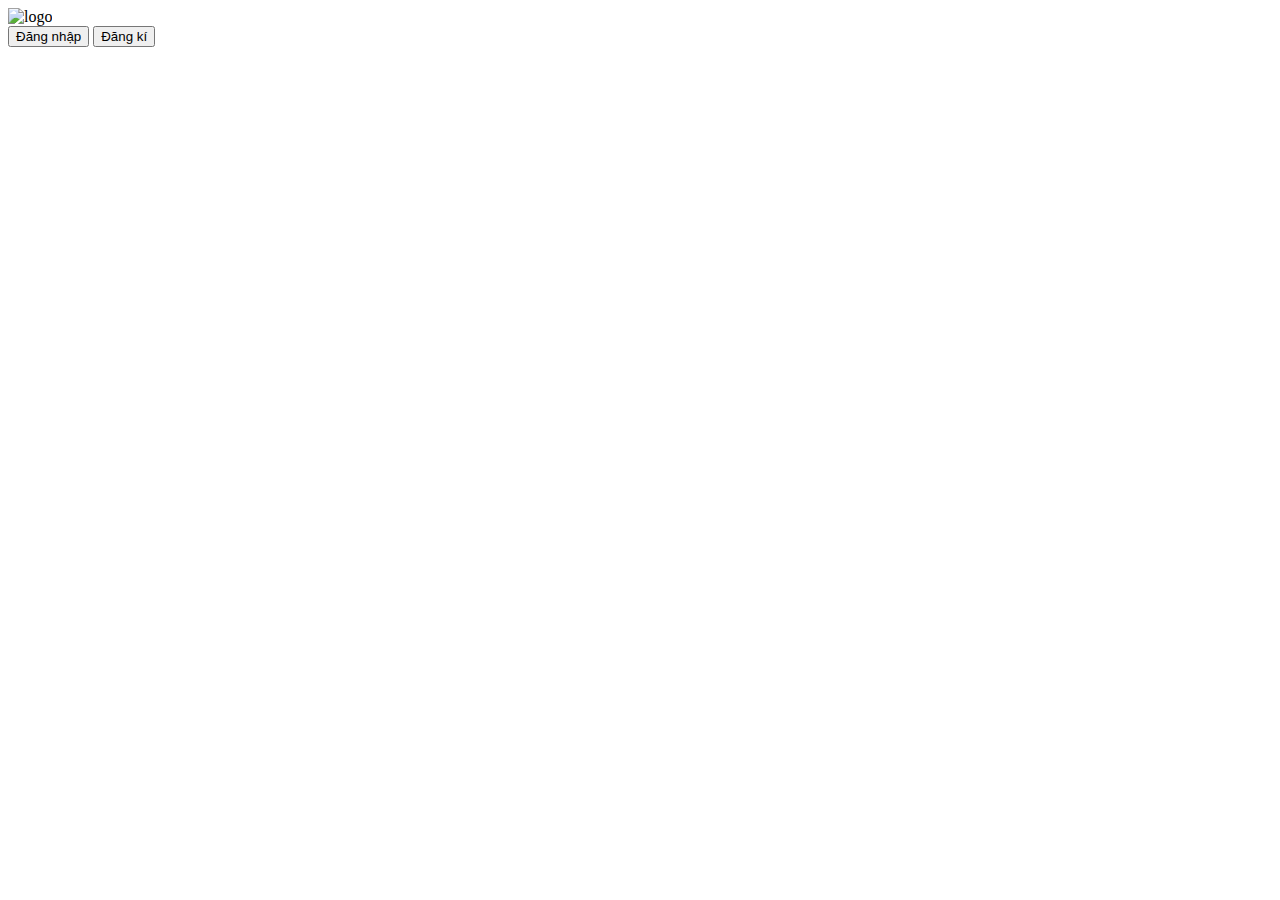
==== index.html @ 05ebde71 "Add files via upload" ====
<html lang="en">
    <head>
        <meta charset="UTF-8">
        <meta name="viewport" content="width=device-width, initial-scale=1.0">
        <link rel="stylesheet" href="Assets/css/style.css">
        <link href='https://fonts.googleapis.com/css?family=Montserrat' rel='stylesheet'>
        <title>H - Page</title>
    </head>

    <body>
        <div class="box">
            <div class="logo">
                <img src="Assets/img/logo.png" alt="logo">
            </div>
                <button class="btn-login">Đăng nhập</button>
                <button class="btn-register">Đăng kí</button>
        </div>
    </body>

</html>
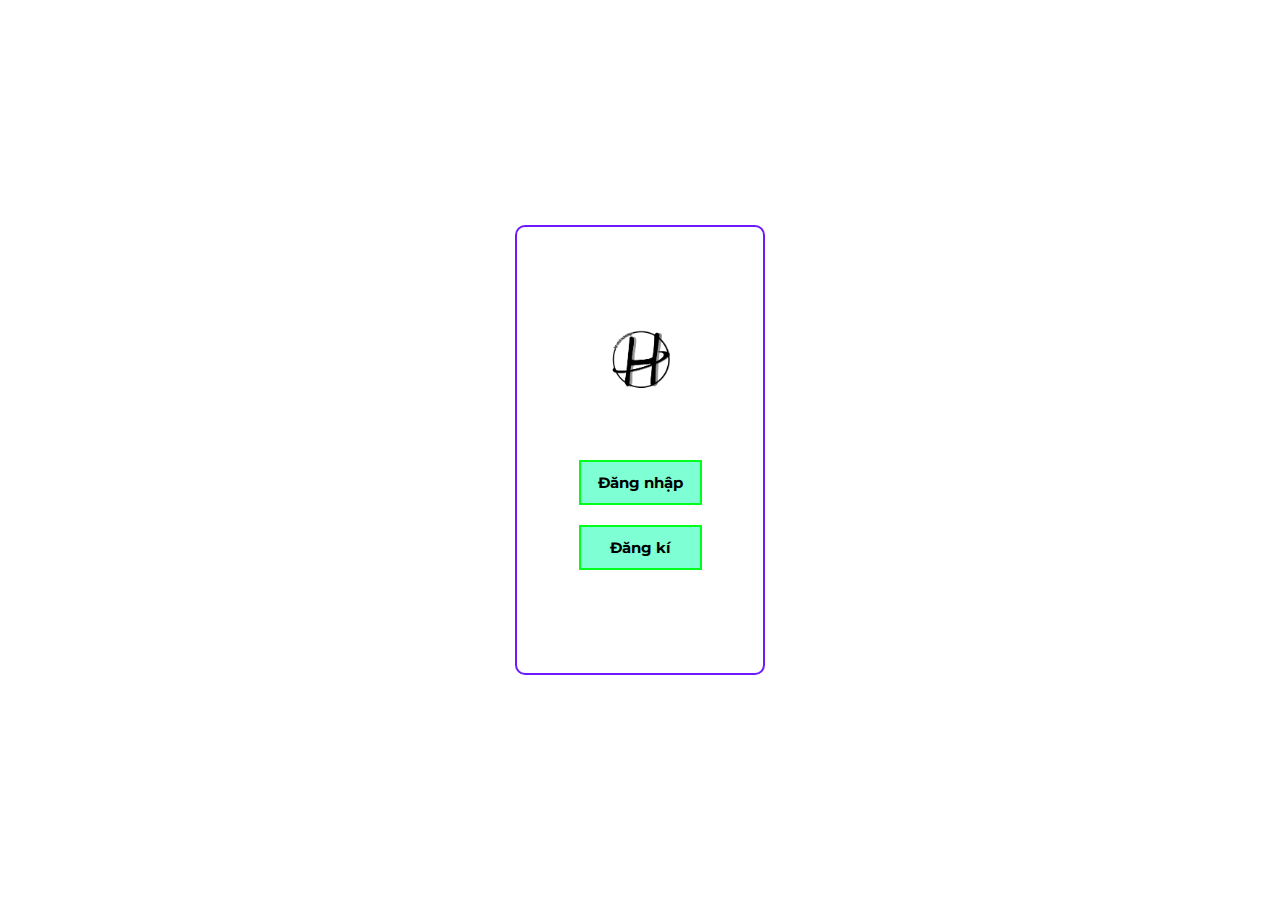
==== commit ebfaa9f5: "Update index.html" ====
--- a/index.html
+++ b/index.html
@@ -4,6 +4,8 @@
         <meta name="viewport" content="width=device-width, initial-scale=1.0">
         <link rel="stylesheet" href="Assets/css/style.css">
         <link href='https://fonts.googleapis.com/css?family=Montserrat' rel='stylesheet'>
+        <link rel="icon" type="image/x-icon" href="Assets/icon/logo.ico">
+
         <title>H - Page</title>
     </head>
 
@@ -17,4 +19,4 @@
         </div>
     </body>
 
-</html>+</html>
--- a/Assets/css/style.css
+++ b/Assets/css/style.css
@@ -0,0 +1,55 @@
+*{
+    margin: 0;
+    padding: 0;
+    box-sizing: border-box;
+}
+
+html{
+    background-image: url(https://wallpaperaccess.com/full/4685960.jpg);
+    background-size: cover;
+    background-repeat: no-repeat;
+}       
+
+body{
+    height: 100vh;
+    display: flex;
+    align-items: center;
+    justify-content: center;
+}
+
+.box{
+    width: 250px;
+    height: 50%;
+    background-image: url(https://i.pinimg.com/474x/9b/2e/8d/9b2e8d6ed53ac4ad9afae34e9eb572e9.jpg);
+    background-size: cover;
+    background-repeat: no-repeat;
+    position: absolute;
+    display: flex;
+    flex-direction: column;
+    align-items: center;
+    justify-content: center;
+    border: 2px solid rgb(110, 26, 255);
+    border-radius: 10px;
+}
+
+button{
+    margin-top: 20px;
+    width: 50%;
+    height: 10%;
+    position: relative;
+    background-color: aquamarine;
+    border: 2px solid rgb(0, 255, 26);
+    font-family: "montserrat";
+    font-size: 15px;
+    cursor: pointer;
+    font-weight: bold;
+}
+
+button:hover{
+    background-color: white;
+}
+
+img{
+    width: 60px;
+    margin-bottom: 50px;
+}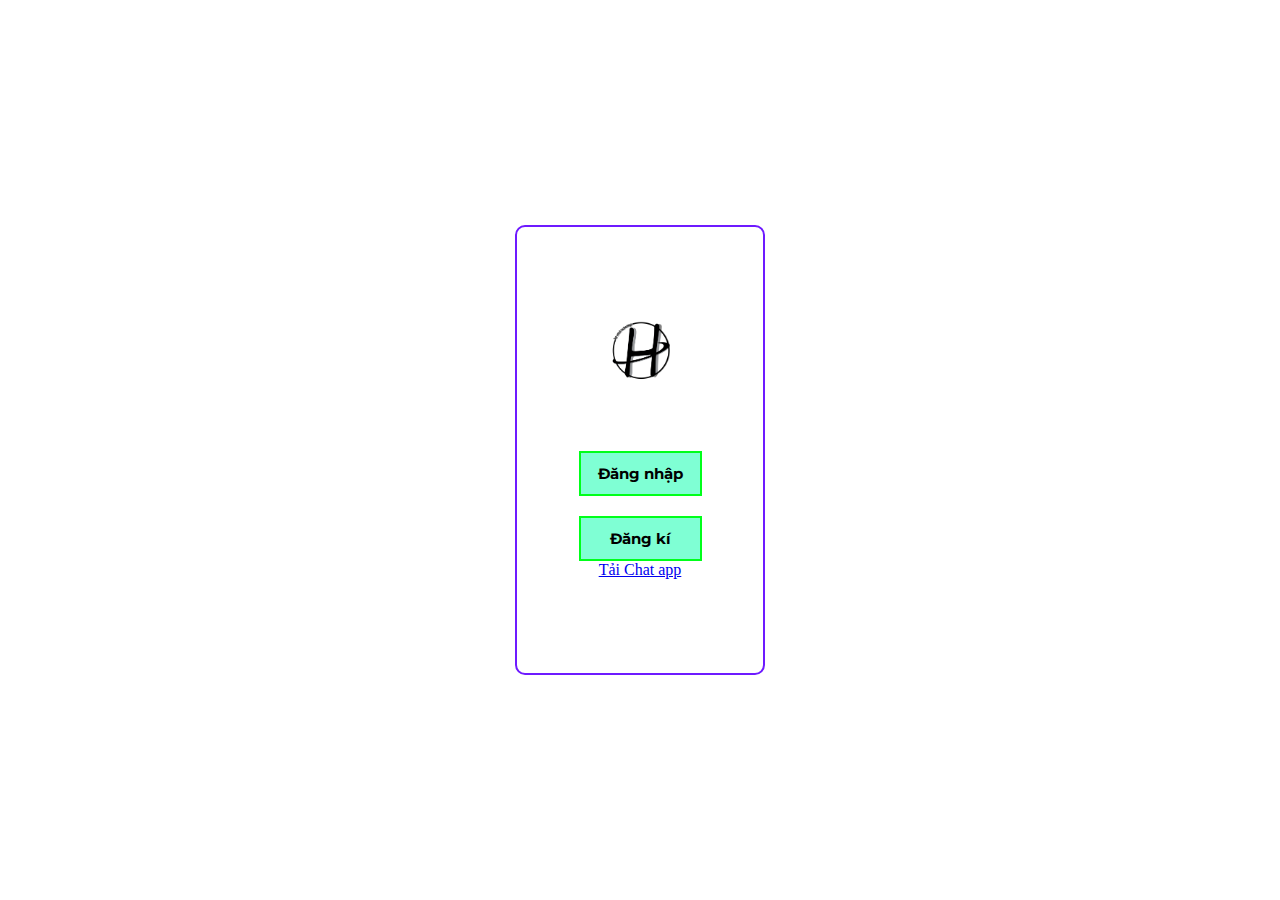
==== commit d5f235e2: "Update index.html" ====
--- a/index.html
+++ b/index.html
@@ -4,8 +4,6 @@
         <meta name="viewport" content="width=device-width, initial-scale=1.0">
         <link rel="stylesheet" href="Assets/css/style.css">
         <link href='https://fonts.googleapis.com/css?family=Montserrat' rel='stylesheet'>
-        <link rel="icon" type="image/x-icon" href="Assets/icon/logo.ico">
-
         <title>H - Page</title>
     </head>
 
@@ -14,8 +12,9 @@
             <div class="logo">
                 <img src="Assets/img/logo.png" alt="logo">
             </div>
-                <button class="btn-login">Đăng nhập</button>
-                <button class="btn-register">Đăng kí</button>
+                <button class="btn-login" onclick="location.href='Pages/Login.html'">Đăng nhập</button>
+                <button class="btn-register" onclick="location.href='Pages/Register.html'">Đăng kí</button>
+                <a href="/Assets/chatap.apk" download>Tải Chat app</a>
         </div>
     </body>
 
